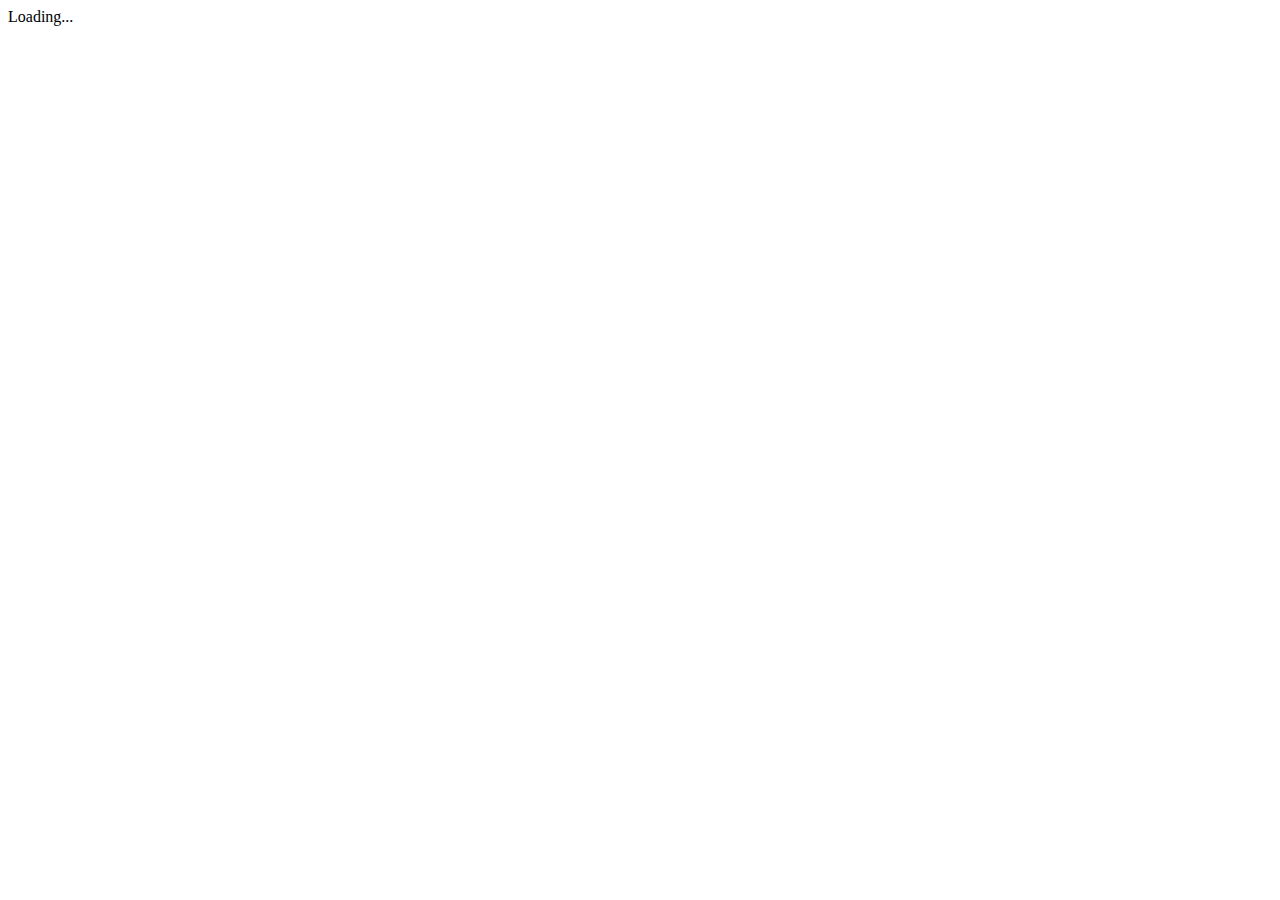
==== BoomBoxWeb/BoomBoxWeb/wwwroot/index.html @ ee58ac60 "#12 Refactor the web app" ====
﻿<!DOCTYPE html>
<html lang="en">

<head>
    <meta charset="utf-8" />
    <meta name="viewport" content="width=device-width, initial-scale=1.0, maximum-scale=1.0, user-scalable=no" />
    <title>BoomBox</title>
    <base href="/" />
</head>

<body>
    <div id="app">Loading...</div>
    <script src="_framework/blazor.webassembly.js"></script>
</body>

</html>
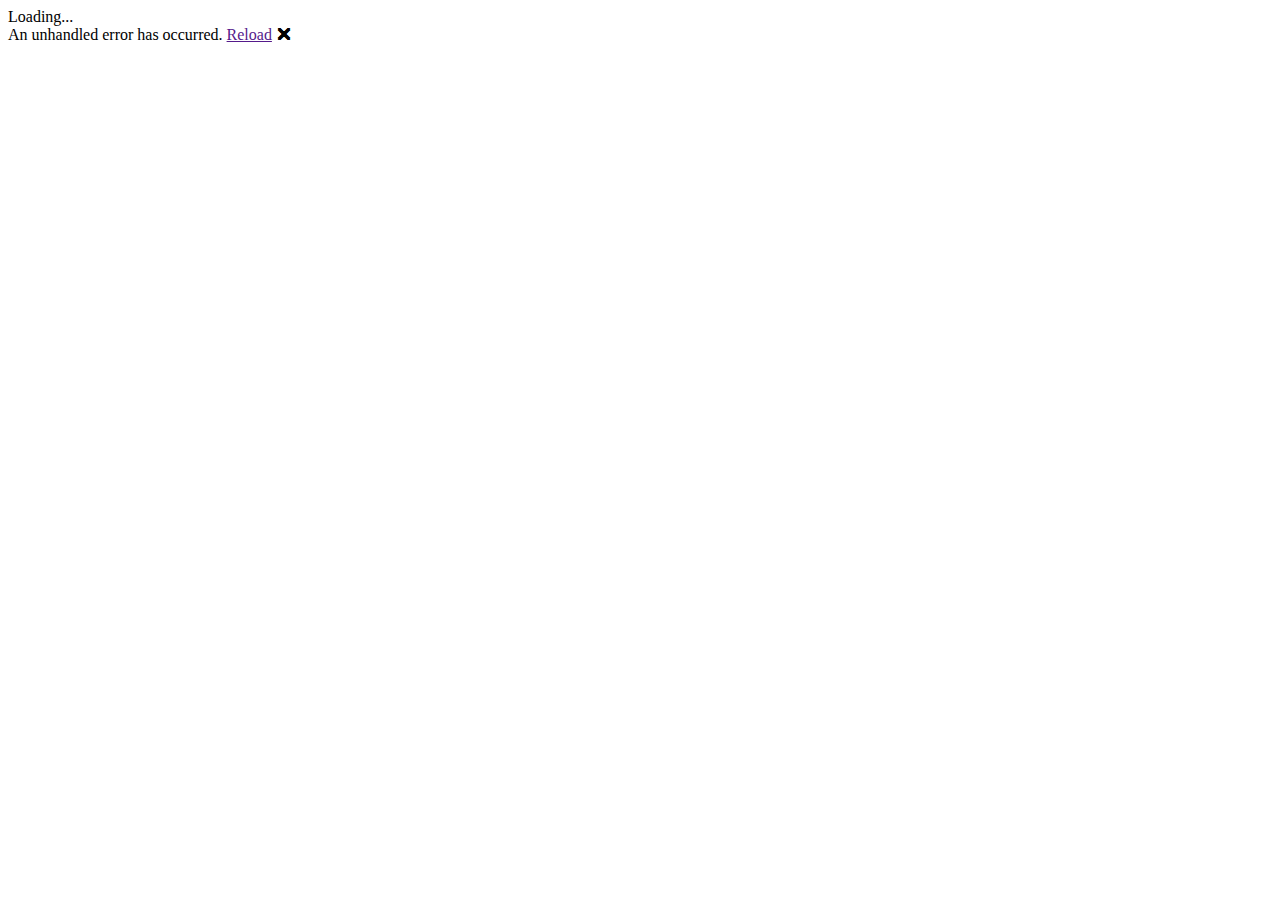
==== commit 222cc745: "#27 Refactor the web app" ====
--- a/BoomBoxWeb/BoomBoxWeb/wwwroot/index.html
+++ b/BoomBoxWeb/BoomBoxWeb/wwwroot/index.html
@@ -1,15 +1,24 @@
-﻿<!DOCTYPE html>
+<!DOCTYPE html>
 <html lang="en">
 
 <head>
     <meta charset="utf-8" />
     <meta name="viewport" content="width=device-width, initial-scale=1.0, maximum-scale=1.0, user-scalable=no" />
-    <title>BoomBox</title>
+    <title>BoomBoxWeb</title>
     <base href="/" />
+    <link href="css/bootstrap/bootstrap.min.css" rel="stylesheet" />
+    <link href="css/app.css" rel="stylesheet" />
+    <link href="BoomBoxWeb.styles.css" rel="stylesheet" />
 </head>
 
 <body>
     <div id="app">Loading...</div>
+
+    <div id="blazor-error-ui">
+        An unhandled error has occurred.
+        <a href="" class="reload">Reload</a>
+        <a class="dismiss">🗙</a>
+    </div>
     <script src="_framework/blazor.webassembly.js"></script>
 </body>
 
--- a/BoomBoxWeb/BoomBoxWeb/wwwroot/css/app.css
+++ b/BoomBoxWeb/BoomBoxWeb/wwwroot/css/app.css
@@ -0,0 +1,63 @@
+﻿/* Variables for reuse */
+:root {
+    --index-color: #303A2B;
+    --text-color: #B3B3B3;
+    --darkest-color: #1c1c1c;
+    --button-color: #3d4040;
+    --background-color: #2a2a35;
+    --header-color: #818cab;
+    --musicbox-color: #818cab;
+}
+
+[data-theme="dark"] {
+    --index-color: #92a8d1;
+    --text-color: #1a1b1c;
+    --darkest-color: #bcbdbe;
+    --button-color: #fff;
+    --background-color: #bfcad3;
+    --header-color: #d4cacd;
+    --musicbox-color: #d4cacd;
+}
+
+html, body {
+    font-family: 'Helvetica Neue', Helvetica, Arial, sans-serif;
+    background-color: #303A2B;
+    margin:0;
+}
+
+h1:focus {
+    outline: none;
+}
+
+/*
+    Code below is autogenerated by the base project.
+    Don't remove!
+*/
+
+#blazor-error-ui {
+    background: lightyellow;
+    bottom: 0;
+    box-shadow: 0 -1px 2px rgba(0, 0, 0, 0.2);
+    display: none;
+    left: 0;
+    padding: 0.6rem 1.25rem 0.7rem 1.25rem;
+    position: fixed;
+    width: 100%;
+    z-index: 1000;
+}
+
+    #blazor-error-ui .dismiss {
+        cursor: pointer;
+        position: absolute;
+        right: 0.75rem;
+        top: 0.5rem;
+    }
+
+.blazor-error-boundary {
+    padding: 1rem 1rem 1rem 3.7rem;
+    color: white;
+}
+
+    .blazor-error-boundary::after {
+        content: "An error has occurred."
+    }
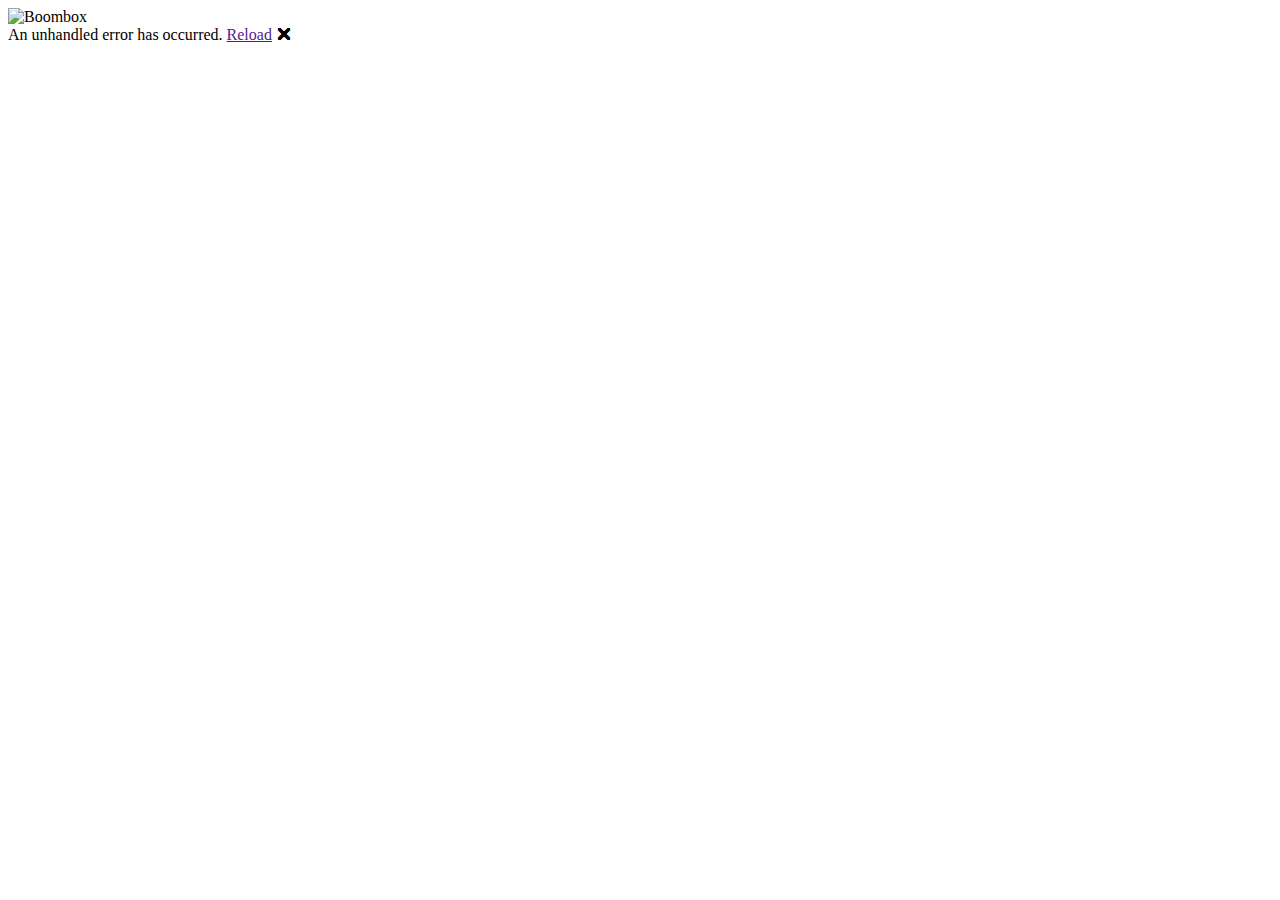
==== commit d55332e6: "#34 Create a loading page" ====
--- a/BoomBoxWeb/BoomBoxWeb/wwwroot/index.html
+++ b/BoomBoxWeb/BoomBoxWeb/wwwroot/index.html
@@ -9,10 +9,15 @@
     <link href="css/bootstrap/bootstrap.min.css" rel="stylesheet" />
     <link href="css/app.css" rel="stylesheet" />
     <link href="BoomBoxWeb.styles.css" rel="stylesheet" />
+    <link href="css/index-style.css" rel="stylesheet" />
 </head>
 
 <body>
-    <div id="app">Loading...</div>
+    <div id="app">
+        <div id="boombox--container">
+            <img src="res/Boombox.svg" alt="Boombox" id="boombox" />
+        </div>
+    </div>
 
     <div id="blazor-error-ui">
         An unhandled error has occurred.
--- a/BoomBoxWeb/BoomBoxWeb/wwwroot/css/app.css
+++ b/BoomBoxWeb/BoomBoxWeb/wwwroot/css/app.css
@@ -1,33 +1,39 @@
 ﻿/* Variables for reuse */
 :root {
-    --index-color: #303A2B;
     --text-color: #B3B3B3;
     --darkest-color: #1c1c1c;
     --button-color: #3d4040;
     --background-color: #2a2a35;
     --header-color: #818cab;
     --musicbox-color: #818cab;
+    --title-color: white;
+    --subtitle-color: #b3b3b3;
+    --hover-color: black;
 }
 
-[data-theme="dark"] {
-    --index-color: #92a8d1;
+[data-theme="light"] {
     --text-color: #1a1b1c;
-    --darkest-color: #bcbdbe;
+    --darkest-color: #ceb899;
     --button-color: #fff;
-    --background-color: #bfcad3;
-    --header-color: #d4cacd;
-    --musicbox-color: #d4cacd;
+    --background-color: #e5ccaf;
+    --header-color: #f4e8e0;
+    --musicbox-color: #f4e8e0;
+    --title-color: #1c1c1c;
+    --subtitle-color: #4a4a4a;
+    --hover-color: white;
 }
 
 html, body {
     font-family: 'Helvetica Neue', Helvetica, Arial, sans-serif;
-    background-color: #303A2B;
+    background-color: #220135;
     margin:0;
 }
 
 h1:focus {
     outline: none;
 }
+
+
 
 /*
     Code below is autogenerated by the base project.
--- a/BoomBoxWeb/BoomBoxWeb/wwwroot/css/index-style.css
+++ b/BoomBoxWeb/BoomBoxWeb/wwwroot/css/index-style.css
@@ -0,0 +1,34 @@
+﻿#boombox--container {
+    width: 100%;
+    margin: 0 auto;
+    /* positioning in center relative to page size*/
+    position: absolute;
+    top: 50%;
+    left: 50%;
+    -moz-transform: translateX(-50%) translateY(-50%);
+    -webkit-transform: translateX(-50%) translateY(-50%);
+    transform: translateX(-50%) translateY(-50%);
+    /* spacing & alignment (enabling responsiveness)*/
+    display: flex;
+    flex-direction: row;
+    justify-content: space-around;
+    align-items: flex-end;
+    align-content: center;
+}
+
+/* max-width helps with responsiveness (stops img overflow) */
+#boombox {
+    width: 450px;
+    max-width: 100%;
+    animation: pulsing alternate-reverse 1s;
+}
+
+@keyframes pulsing {
+    from {
+        transform: scale(0.95);
+    }
+
+    to {
+        transform: scale(1.05);
+    }
+}
